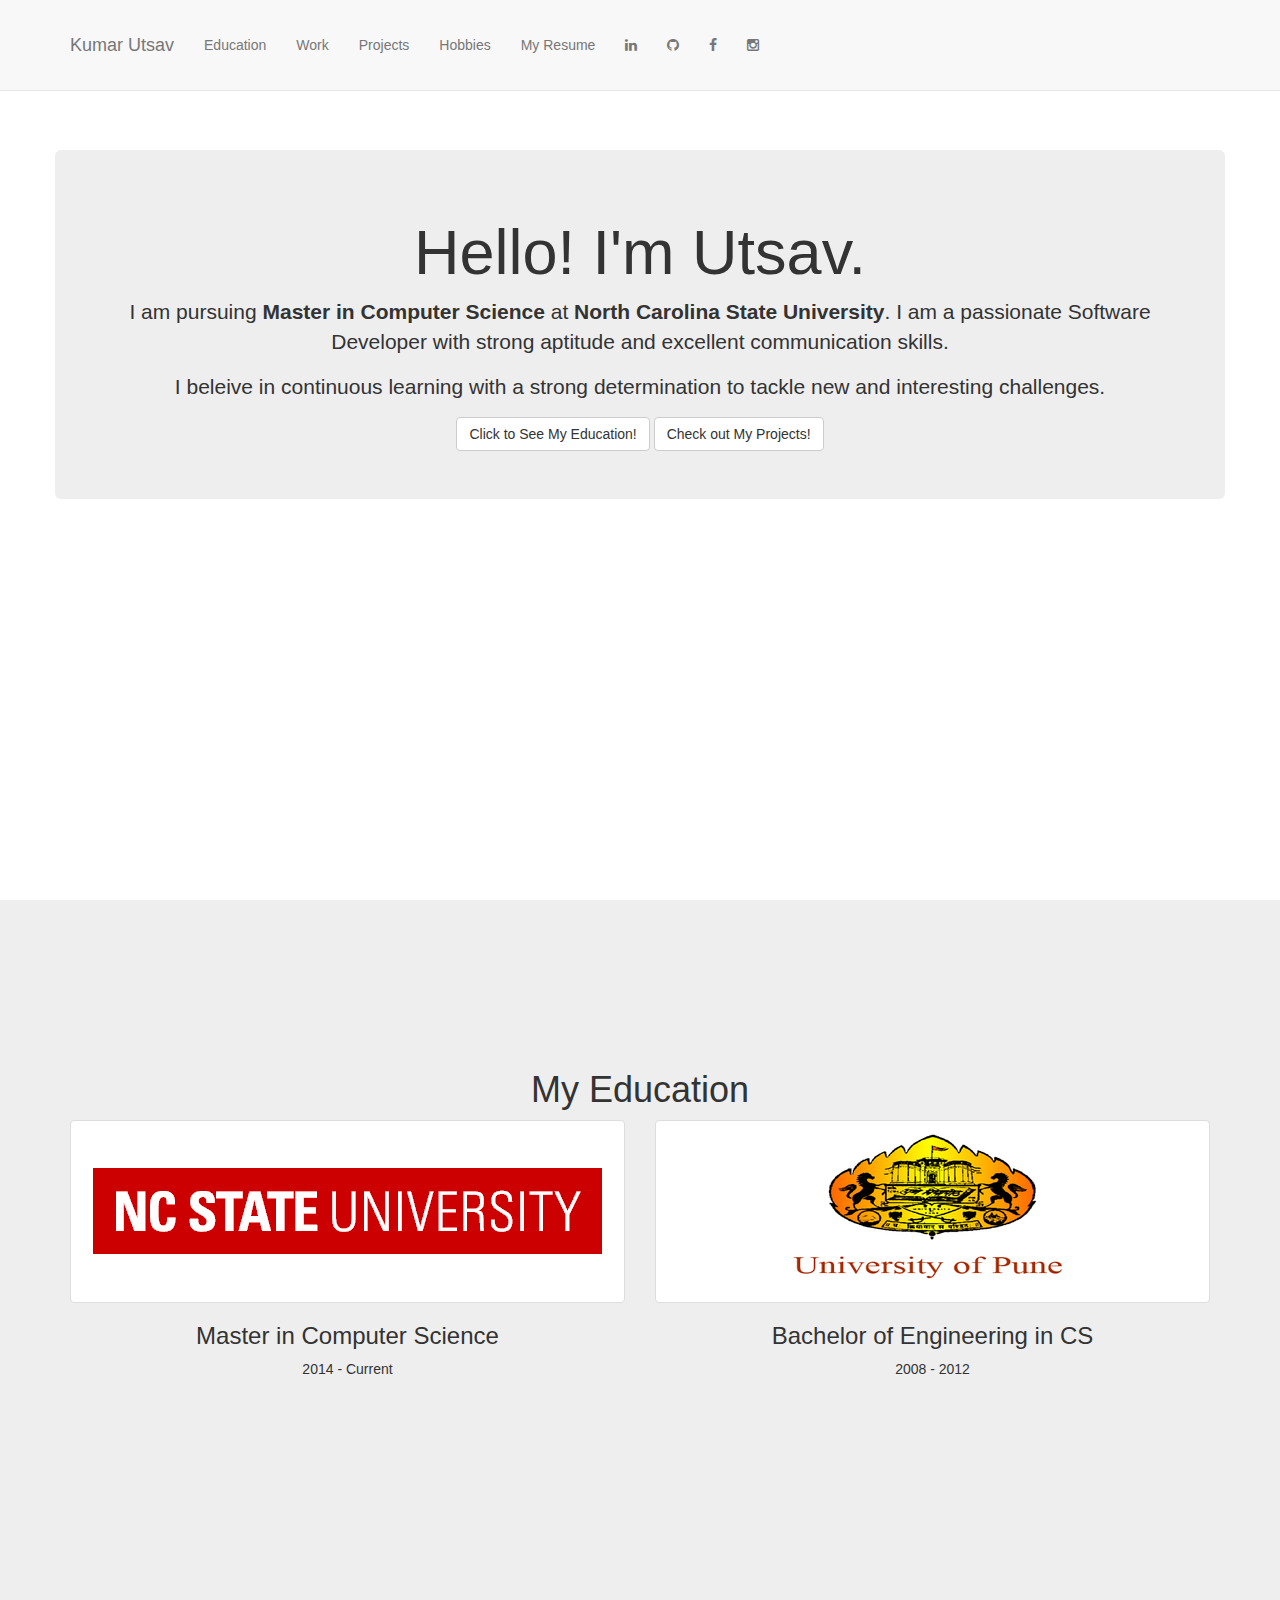
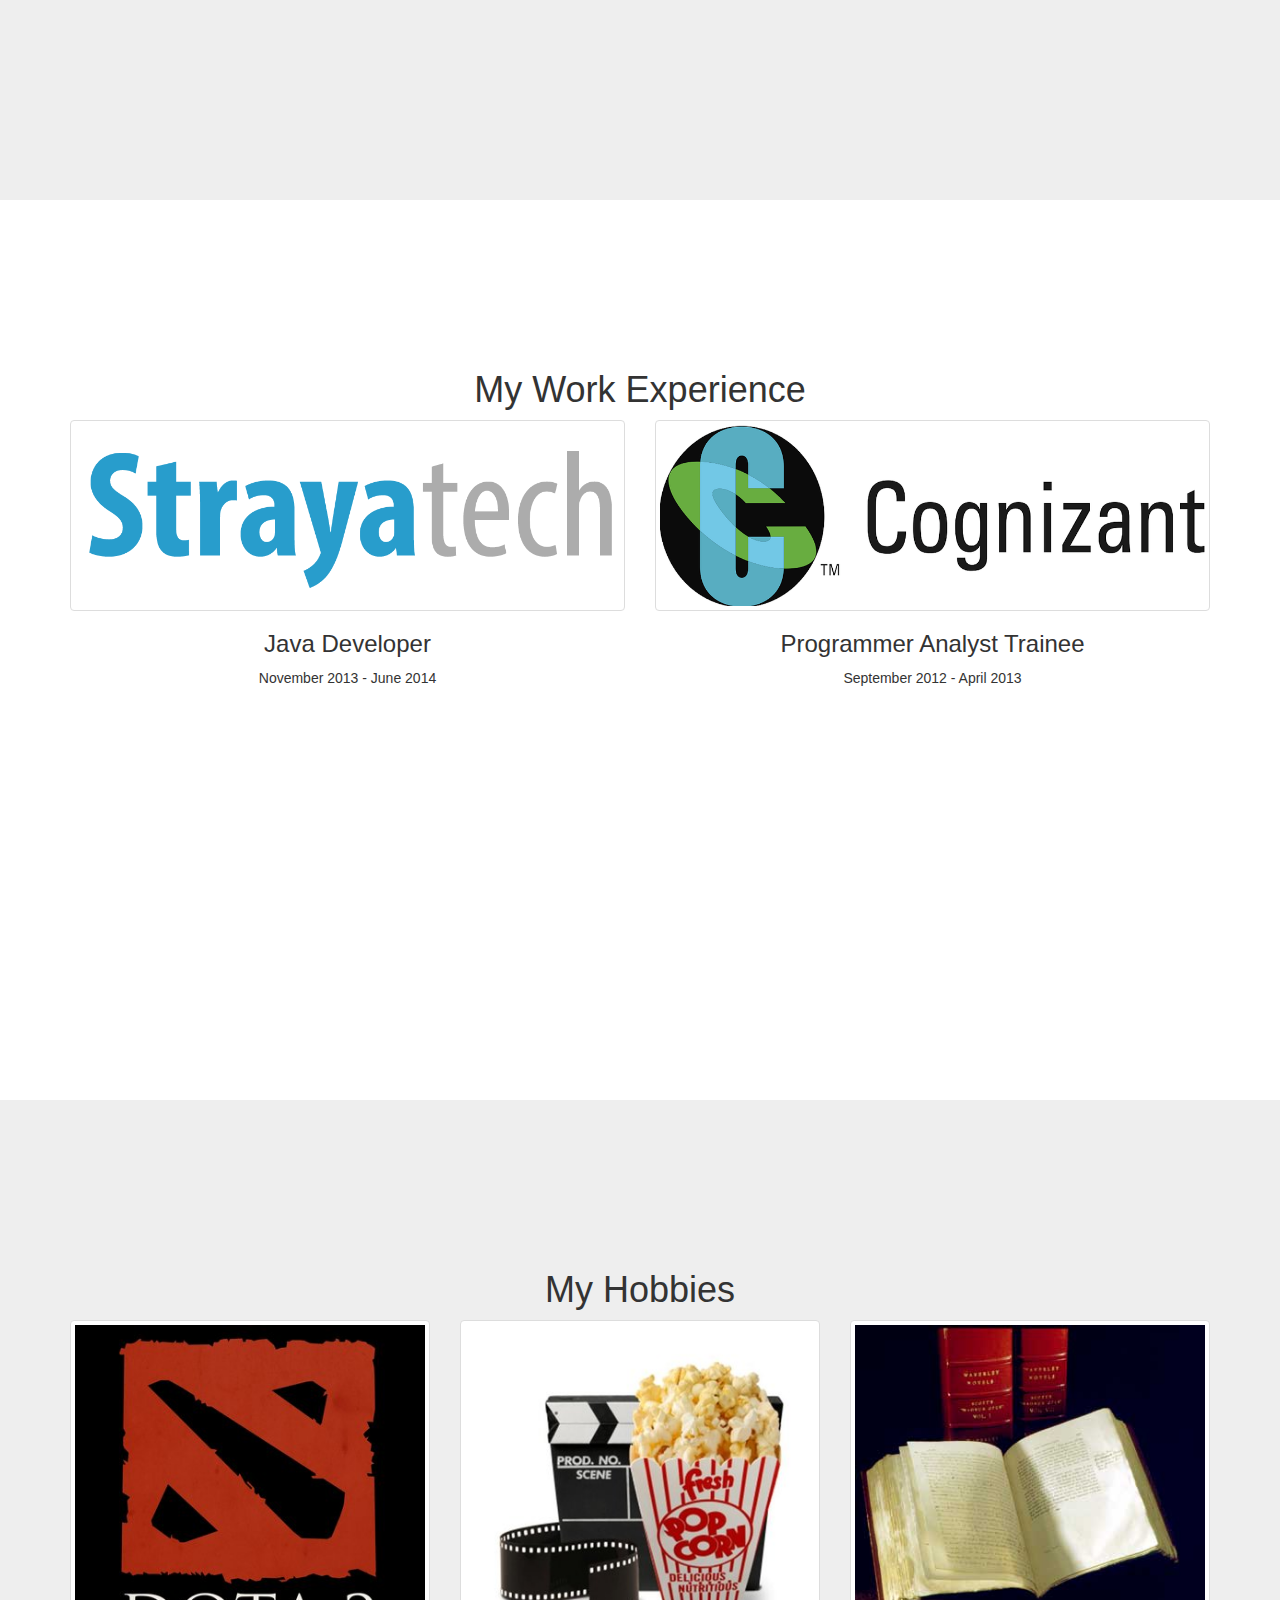
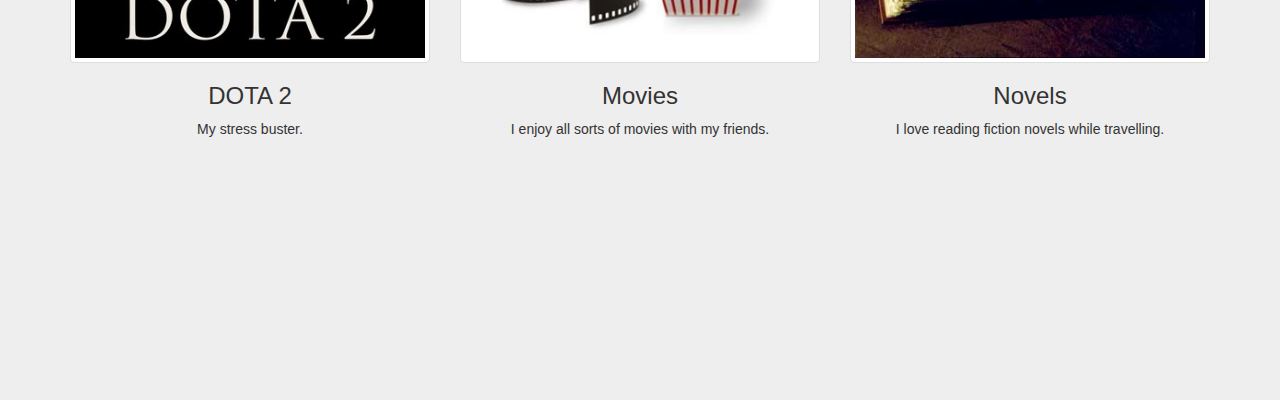
==== index.html @ 86ebb469 "Complete profile website" ====
<!DOCTYPE html>
<html lang="en">

<head>

    <meta charset="utf-8">
    <meta http-equiv="X-UA-Compatible" content="IE=edge">
    <meta name="viewport" content="width=device-width, initial-scale=1">
    <meta name="description" content="">
    <meta name="author" content="">

    <title>Kumar Utsav</title>

    <!-- Bootstrap Core CSS -->
    <link href="css/bootstrap.min.css" rel="stylesheet">

    <!-- Custom CSS -->
    <link href="css/scrolling-nav.css" rel="stylesheet">

    <!-- Font Awesome CSS -->
    <link href="font-awesome/css/font-awesome.min.css" rel="stylesheet">

</head>



<body id="page-top" data-spy="scroll" data-target=".navbar-fixed-top">

    <!-- Navigation -->
    <nav class="navbar navbar-default navbar-fixed-top" role="navigation">
        <div class="container">
            <div class="navbar-header page-scroll">
                <button type="button" class="navbar-toggle" data-toggle="collapse" data-target=".navbar-ex1-collapse">
                    <span class="sr-only">Toggle navigation</span>
                    <span class="icon-bar"></span>
                    <span class="icon-bar"></span>
                    <span class="icon-bar"></span>
                </button>
                <a class="navbar-brand page-scroll" href="#page-top">Kumar Utsav</a>
            </div>

            <!-- Collect the nav links, forms, and other content for toggling -->
            <div class="collapse navbar-collapse navbar-ex1-collapse">
                <ul class="nav navbar-nav">
                    <!-- Hidden li included to remove active class from about link when scrolled up past education section -->
                    <li class="hidden">
                        <a class="page-scroll" href="#page-top"></a>
                    </li>
                    <li>
                        <a class="page-scroll" href="#education">Education</a>
                    </li>
                    <li>
                        <a class="page-scroll" href="#work">Work</a>
                    </li>
                    <li>
                        <a class="page-scroll" href="projects.html">Projects</a>
                    </li>
                    <li>
                        <a class="page-scroll" href="#hobbies">Hobbies</a>
                    </li>
                    <li>
                        <a class="page-scroll" href="assets/Resume.pdf">My Resume</a>
                    </li>
                    
                    <li><a href="https://www.linkedin.com/in/kutsav" class="fa fa-linkedin"><span class="label"></span></a></li>
                    <li><a href="https://github.com/kumar-utsav" class="fa fa-github"><span class="label"></span></a></li>
                    <li><a href="https://www.facebook.com/aeon.utsav" class="fa fa-facebook"><span class="label"></span></a></li> 
                    <li><a href="https://instagram.com/kumar_utsav/" class="fa fa-instagram"><span class="label"></span></a>
                </ul>
            </div>
            <!-- /.navbar-collapse -->
        </div>
        <!-- /.container -->
    </nav>

    <!-- Intro Section -->
    <section id="intro" class="intro-section">
        <div class="container">
            <div class="row">
                <div class="col-lg-12 jumbotron">
                    <h1>Hello! I'm Utsav.</h1>
                    <p>I am pursuing <b>Master in Computer Science</b> at <b>North Carolina State University</b>. I am a passionate Software Developer with strong aptitude and excellent communication skills.</p>
                    <p>I beleive in continuous learning with a strong determination to tackle new and interesting challenges.</p>
                    <a class="btn btn-default page-scroll" href="#education">Click to See My Education!</a>
                    <a class="btn btn-default page-scroll" href="projects.html">Check out My Projects!</a>
                </div>
            </div>
        </div>
    </section>

    <!-- Education Section -->
    <section id="education" class="edu-section">
        <div class="container">
            <div class="row">
                <div class="col-lg-12">
                    <h1>My Education</h1>
                </div>

                <div class="col-md-6">
                  <a href="#" class="thumbnail">
                     <img src="images/nc.jpg" 
                     alt="North Carolina State University">
                  </a>
                  <div class="caption">
                    <center>
                      <h3>Master in Computer Science</h3>
                      <p>2014 - Current</p>
                    </center>
                  </div>
               </div>

                <div class="col-md-6">
                  <a href="#" class="thumbnail">
                     <img src="images/pune.png" 
                     alt="University of Pune">
                  </a>
                  <div class="caption">
                    <center>
                      <h3>Bachelor of Engineering in CS</h3>
                      <p>2008 - 2012</p>
                    </center>
                  </div>
               </div>

            </div>
        </div>
    </section>

    <!-- Work Section -->
    <section id="work" class="work-section">
        <div class="container">
            <div class="row">
                <div class="col-lg-12">
                    <h1>My Work Experience</h1>
                </div>

                <div class="col-md-6">
                  <a href="#" class="thumbnail">
                     <img src="images/straya.png" 
                     alt="Strayatech">
                  </a>
                  <div class="caption">
                    <center>
                      <h3>Java Developer</h3>
                      <p>November 2013 - June 2014</p>
                    </center>
                  </div>
               </div>

                <div class="col-md-6">
                  <a href="#" class="thumbnail">
                     <img src="images/cts.png" 
                     alt="Cognizant technology Solutions">
                  </a>
                  <div class="caption">
                    <center>
                      <h3>Programmer Analyst Trainee</h3>
                      <p>September 2012 - April 2013</p>
                    </center>
                  </div>
               </div>

            </div>
        </div>
    </section>

    <!-- Hobbies Section -->
    <section id="hobbies" class="hobbies-section">
        <div class="container">
            <div class="row">
                <div class="col-lg-12">
                    <h1>My Hobbies</h1>
                </div>

                <div class="col-md-4">
                  <a href="#" class="thumbnail">
                     <img src="images/dota.jpg" 
                     alt="Dota 2">
                  </a>
                  <div class="caption">
                    <center>
                      <h3>DOTA 2</h3>  
                      <p>My stress buster.</p>
                    </center>
                  </div>
               </div>

                <div class="col-md-4">
                  <a href="#" class="thumbnail">
                     <img src="images/movies.jpg" 
                     alt="Movies">
                  </a>
                  <div class="caption">
                    <center>
                      <h3>Movies</h3>
                      <p>I enjoy all sorts of movies with my friends.</p>
                    </center>
                  </div>
               </div>

               <div class="col-md-4">
                  <a href="#" class="thumbnail">
                     <img src="images/novels.jpg" 
                     alt="Novels">
                  </a>
                  <div class="caption">
                    <center>
                      <h3>Novels</h3>
                      <p>I love reading fiction novels while travelling.</p>
                    </center>
                  </div>
               </div>

            </div>
        </div>
    </section>

    <!-- jQuery -->
    <script src="js/jquery.js"></script>

    <!-- Bootstrap Core JavaScript -->
    <script src="js/bootstrap.min.js"></script>

    <!-- Scrolling Nav JavaScript -->
    <script src="js/jquery.easing.min.js"></script>
    <script src="js/scrolling-nav.js"></script>

</body>

</html>
---- css/scrolling-nav.css ----
/*!
 * Start Bootstrap - Scrolling Nav HTML Template (http://startbootstrap.com)
 * Code licensed under the Apache License v2.0.
 * For details, see http://www.apache.org/licenses/LICENSE-2.0.
 */

body {
    width: 100%;
    height: 100%;
}

html {
    width: 100%;
    height: 100%;
}

@media(min-width:767px) {
    .navbar {
        padding: 20px 0;
        -webkit-transition: background .5s ease-in-out,padding .5s ease-in-out;
        -moz-transition: background .5s ease-in-out,padding .5s ease-in-out;
        transition: background .5s ease-in-out,padding .5s ease-in-out;
    }

    .top-nav-collapse {
        padding: 0;
    }
}

/* Demo Sections - You can use these as guides or delete them - the scroller will work with any sort of height, fixed, undefined, or percentage based.
The padding is very important to make sure the scrollspy picks up the right area when scrolled to. Adjust the margin and padding of sections and children 
of those sections to manage the look and feel of the site. */

.intro-section {
    height: 100%;
    padding-top: 150px;
    text-align: center;
    background: #fff;
}

.edu-section {
    height: 100%;
    padding-top: 150px;
    text-align: center;
    background: #eee;
}

.work-section {
    height: 100%;
    padding-top: 150px;
    text-align: center;
    background: #fff;
}

.hobbies-section {
    height: 100%;
    padding-top: 150px;
    text-align: center;
    background: #eee;
}

.project-section {
    
    padding-top: 150px;
    background: #eee;
}
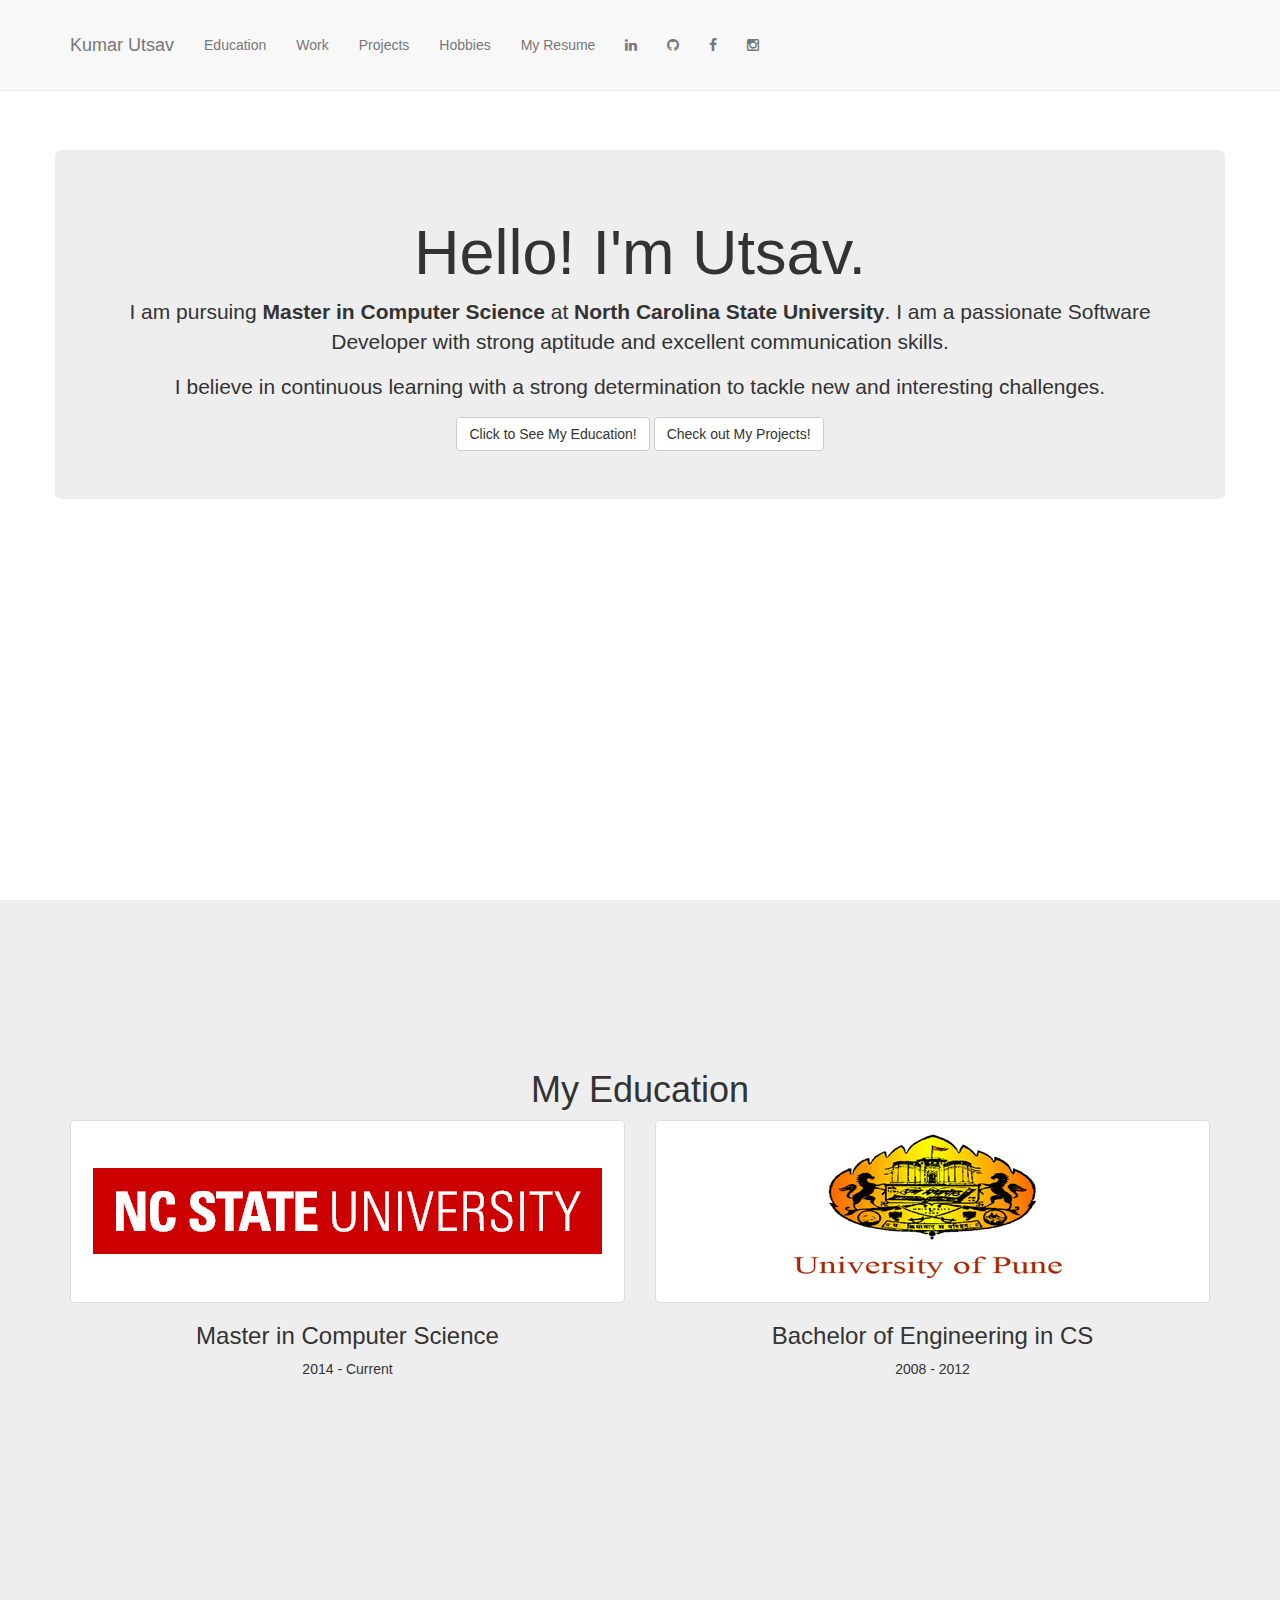
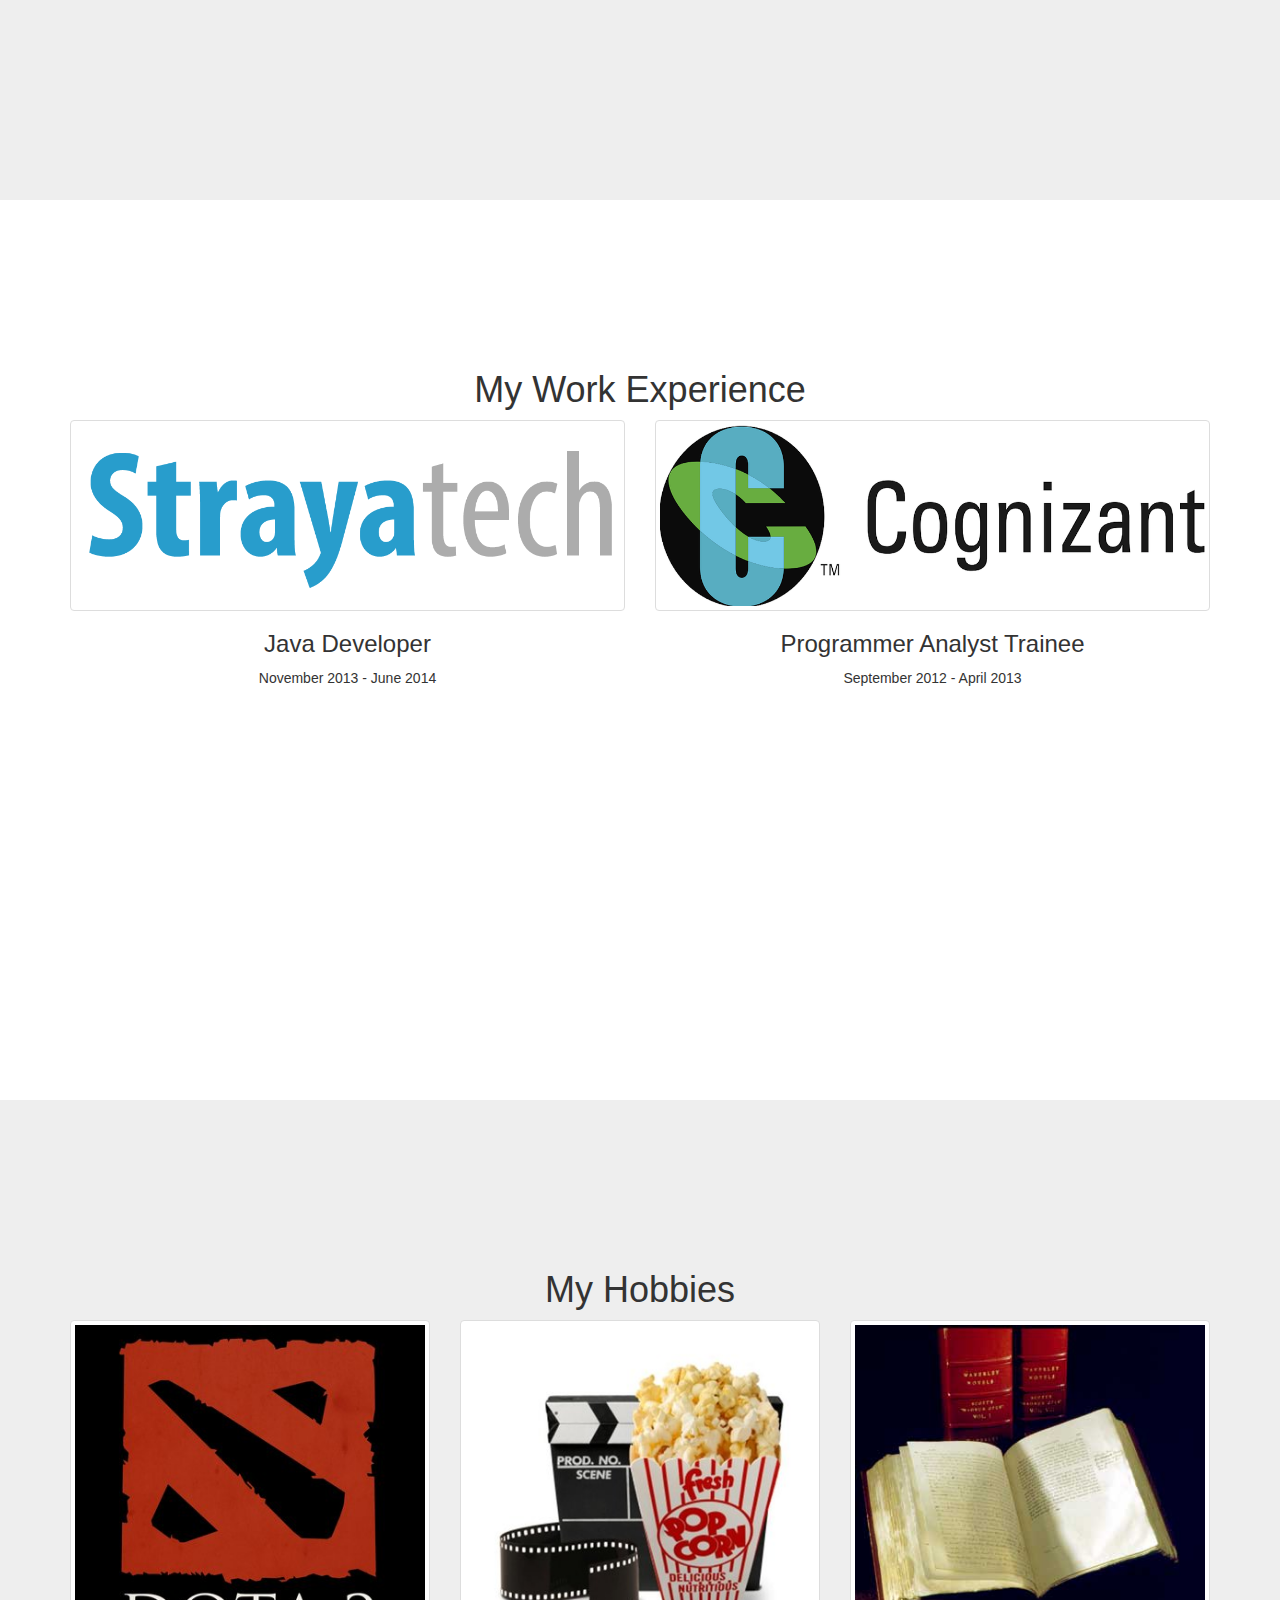
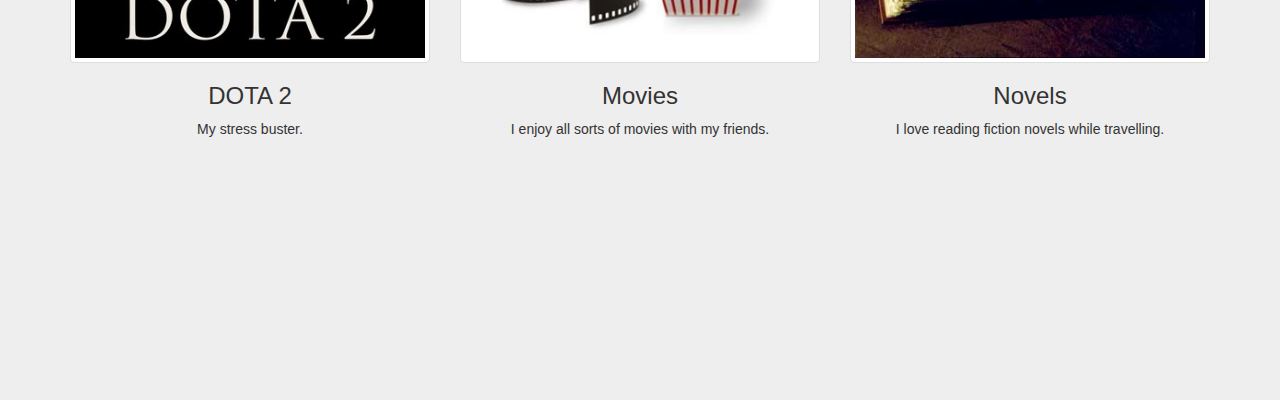
==== commit 15c0c511: "Fix typos." ====
--- a/index.html
+++ b/index.html
@@ -61,10 +61,10 @@
                     <li>
                         <a class="page-scroll" href="assets/Resume.pdf">My Resume</a>
                     </li>
-                    
+
                     <li><a href="https://www.linkedin.com/in/kutsav" class="fa fa-linkedin"><span class="label"></span></a></li>
                     <li><a href="https://github.com/kumar-utsav" class="fa fa-github"><span class="label"></span></a></li>
-                    <li><a href="https://www.facebook.com/aeon.utsav" class="fa fa-facebook"><span class="label"></span></a></li> 
+                    <li><a href="https://www.facebook.com/aeon.utsav" class="fa fa-facebook"><span class="label"></span></a></li>
                     <li><a href="https://instagram.com/kumar_utsav/" class="fa fa-instagram"><span class="label"></span></a>
                 </ul>
             </div>
@@ -80,7 +80,7 @@
                 <div class="col-lg-12 jumbotron">
                     <h1>Hello! I'm Utsav.</h1>
                     <p>I am pursuing <b>Master in Computer Science</b> at <b>North Carolina State University</b>. I am a passionate Software Developer with strong aptitude and excellent communication skills.</p>
-                    <p>I beleive in continuous learning with a strong determination to tackle new and interesting challenges.</p>
+                    <p>I believe in continuous learning with a strong determination to tackle new and interesting challenges.</p>
                     <a class="btn btn-default page-scroll" href="#education">Click to See My Education!</a>
                     <a class="btn btn-default page-scroll" href="projects.html">Check out My Projects!</a>
                 </div>
@@ -98,7 +98,7 @@
 
                 <div class="col-md-6">
                   <a href="#" class="thumbnail">
-                     <img src="images/nc.jpg" 
+                     <img src="images/nc.jpg"
                      alt="North Carolina State University">
                   </a>
                   <div class="caption">
@@ -111,7 +111,7 @@
 
                 <div class="col-md-6">
                   <a href="#" class="thumbnail">
-                     <img src="images/pune.png" 
+                     <img src="images/pune.png"
                      alt="University of Pune">
                   </a>
                   <div class="caption">
@@ -136,7 +136,7 @@
 
                 <div class="col-md-6">
                   <a href="#" class="thumbnail">
-                     <img src="images/straya.png" 
+                     <img src="images/straya.png"
                      alt="Strayatech">
                   </a>
                   <div class="caption">
@@ -149,7 +149,7 @@
 
                 <div class="col-md-6">
                   <a href="#" class="thumbnail">
-                     <img src="images/cts.png" 
+                     <img src="images/cts.png"
                      alt="Cognizant technology Solutions">
                   </a>
                   <div class="caption">
@@ -174,12 +174,12 @@
 
                 <div class="col-md-4">
                   <a href="#" class="thumbnail">
-                     <img src="images/dota.jpg" 
+                     <img src="images/dota.jpg"
                      alt="Dota 2">
                   </a>
                   <div class="caption">
                     <center>
-                      <h3>DOTA 2</h3>  
+                      <h3>DOTA 2</h3>
                       <p>My stress buster.</p>
                     </center>
                   </div>
@@ -187,7 +187,7 @@
 
                 <div class="col-md-4">
                   <a href="#" class="thumbnail">
-                     <img src="images/movies.jpg" 
+                     <img src="images/movies.jpg"
                      alt="Movies">
                   </a>
                   <div class="caption">
@@ -200,7 +200,7 @@
 
                <div class="col-md-4">
                   <a href="#" class="thumbnail">
-                     <img src="images/novels.jpg" 
+                     <img src="images/novels.jpg"
                      alt="Novels">
                   </a>
                   <div class="caption">
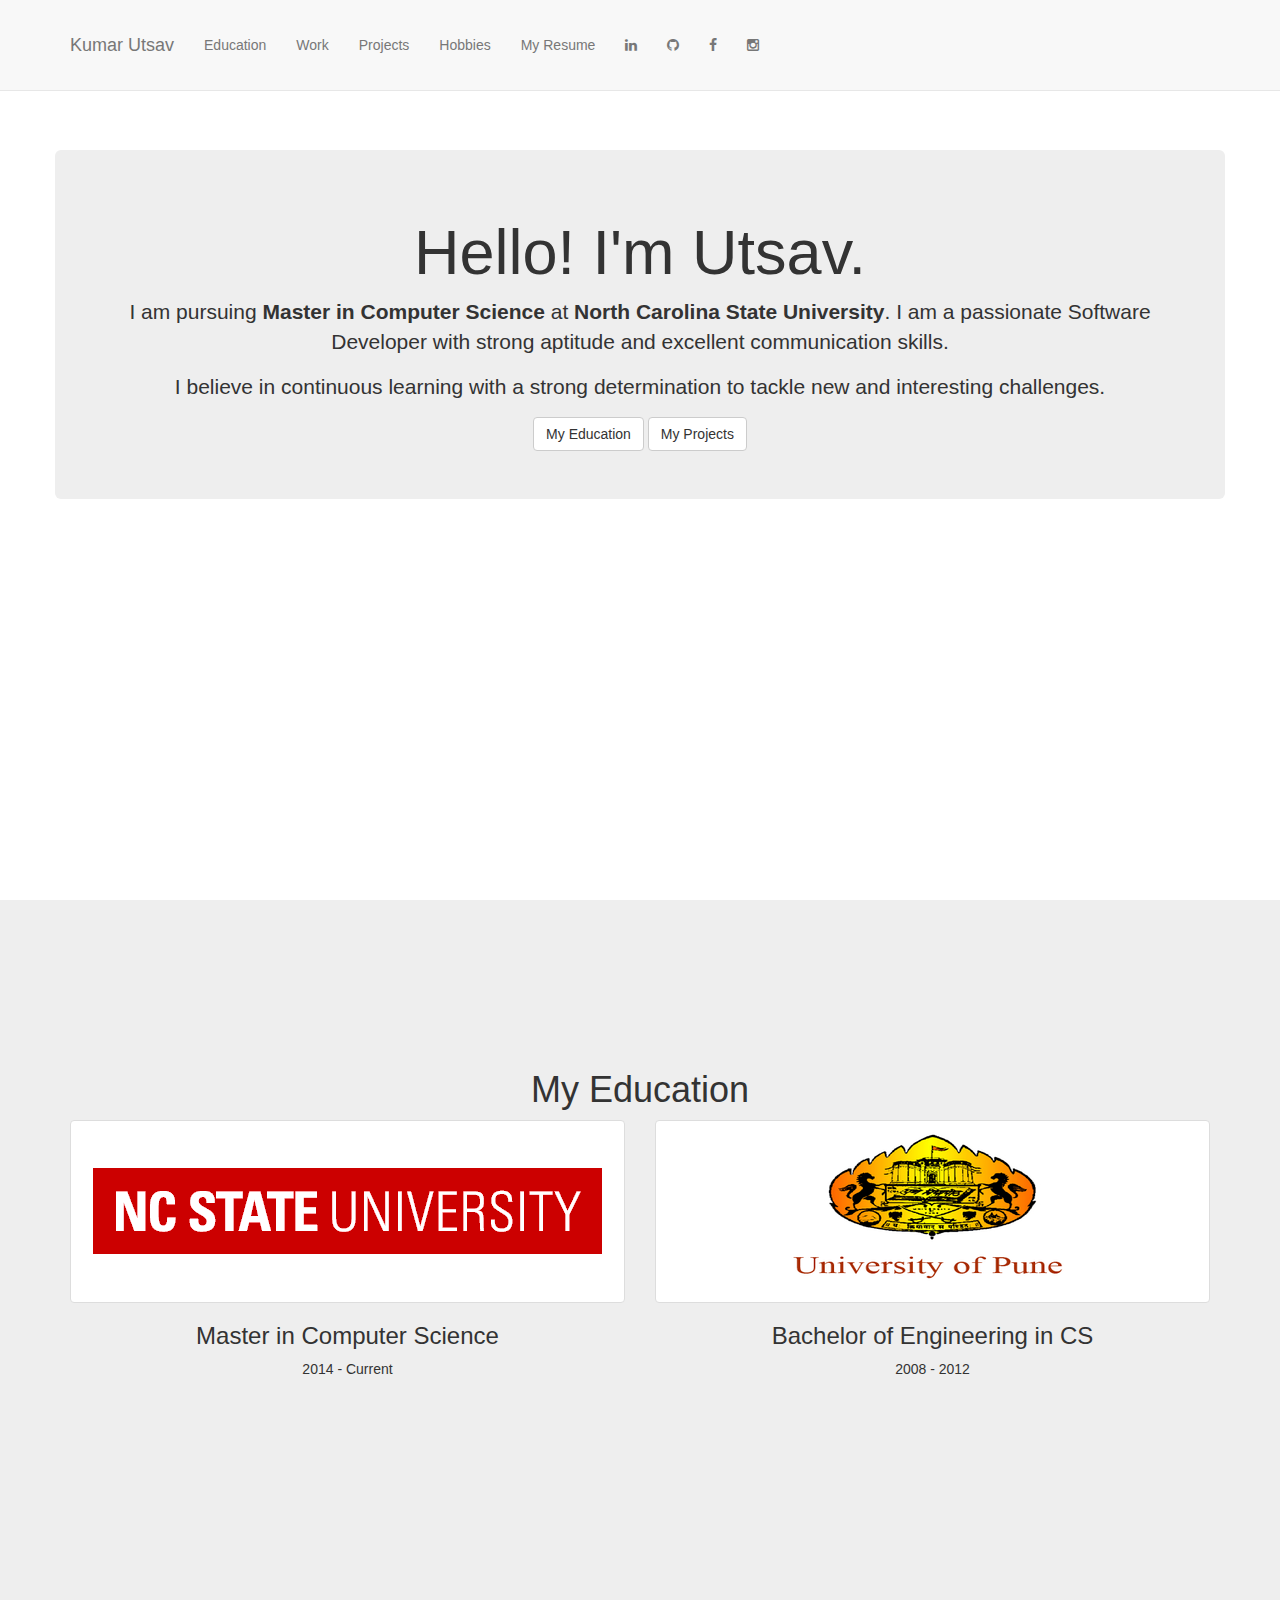
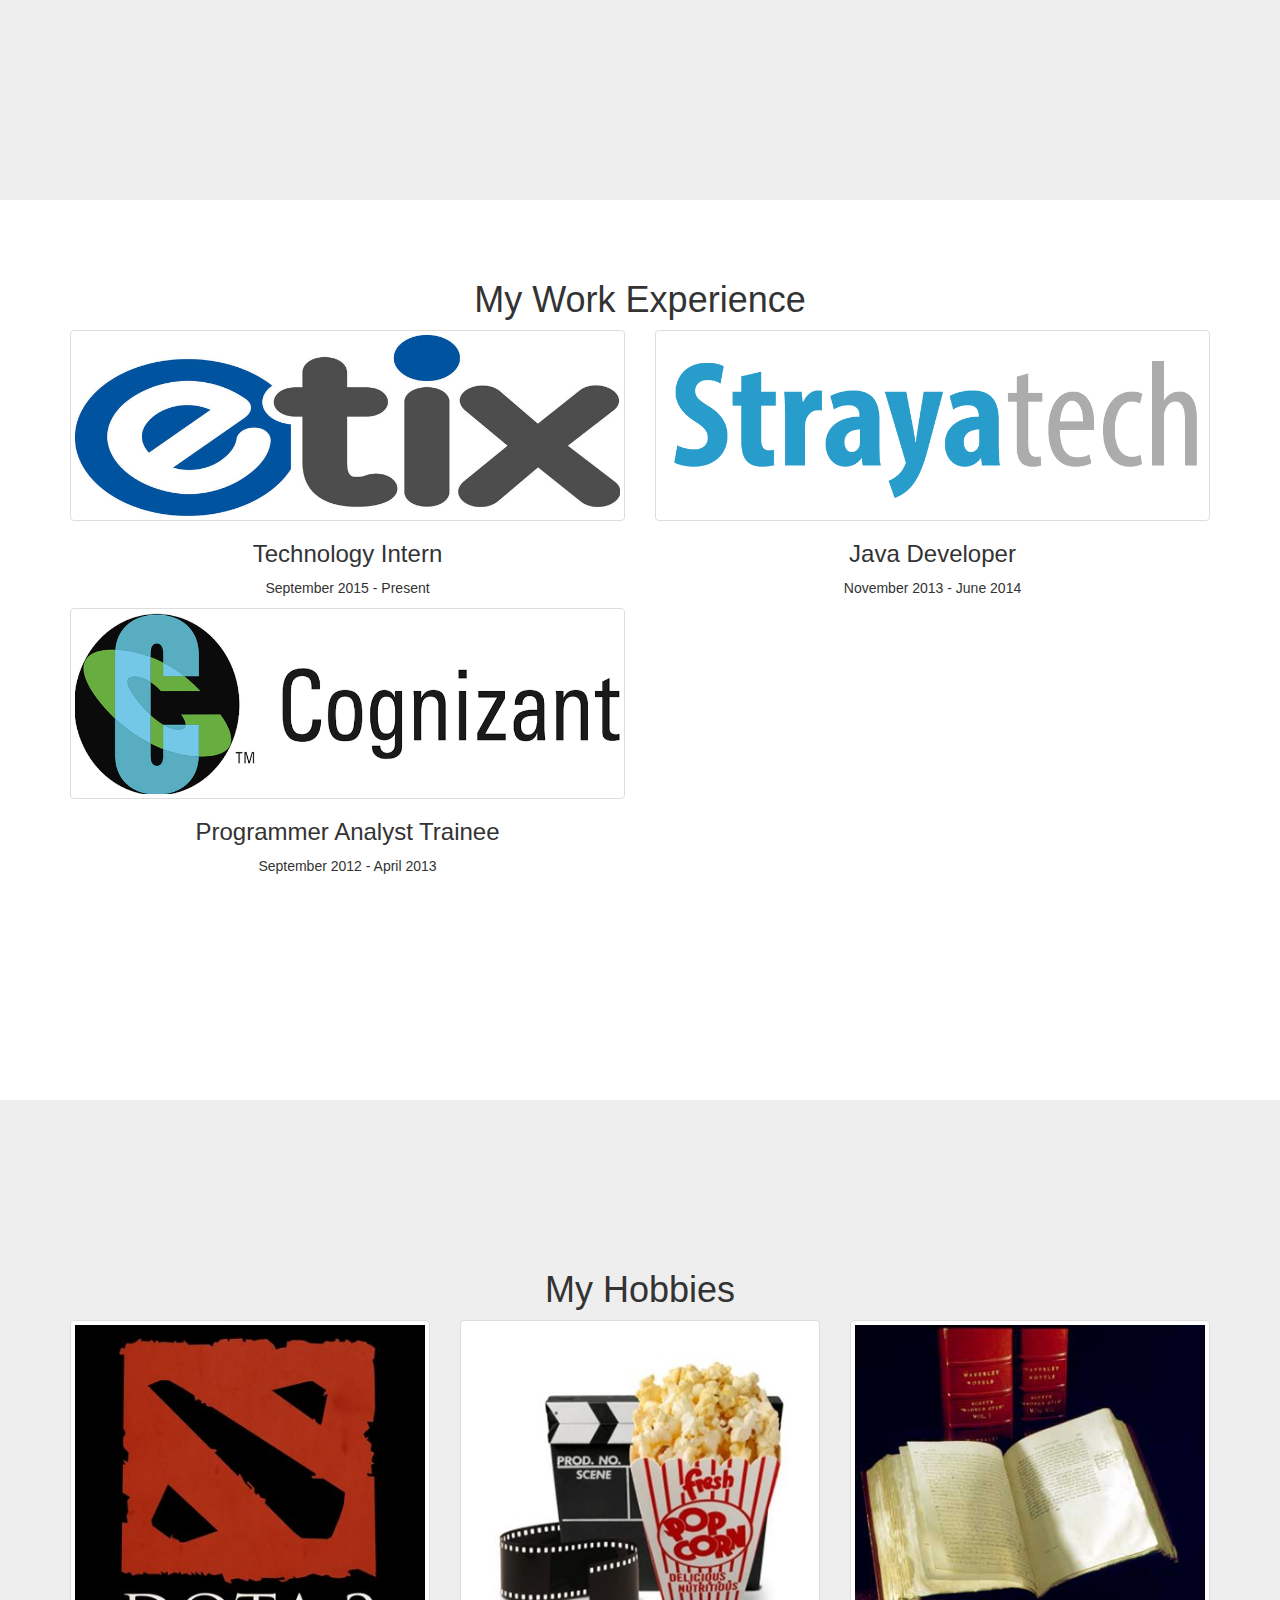
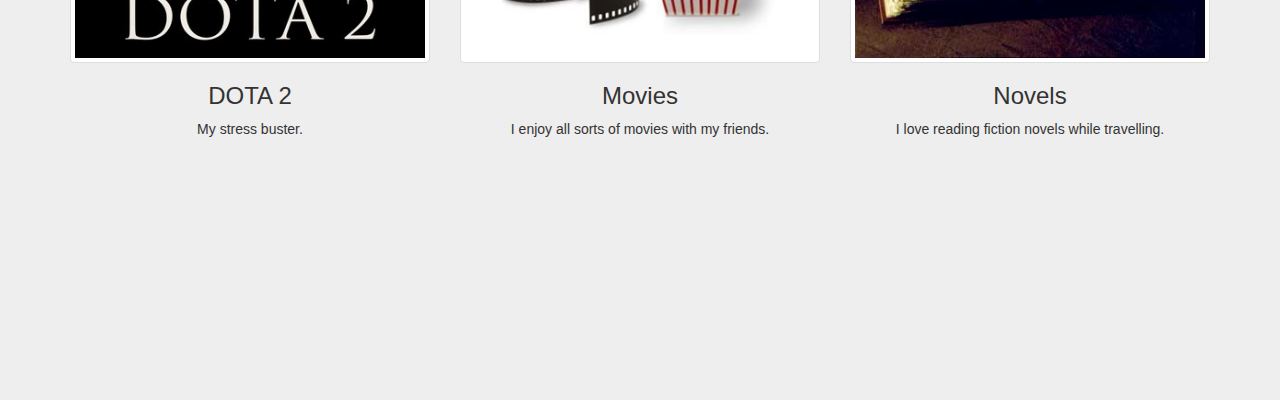
==== commit 06d76680: "Update profile." ====
--- a/index.html
+++ b/index.html
@@ -81,8 +81,8 @@
                     <h1>Hello! I'm Utsav.</h1>
                     <p>I am pursuing <b>Master in Computer Science</b> at <b>North Carolina State University</b>. I am a passionate Software Developer with strong aptitude and excellent communication skills.</p>
                     <p>I believe in continuous learning with a strong determination to tackle new and interesting challenges.</p>
-                    <a class="btn btn-default page-scroll" href="#education">Click to See My Education!</a>
-                    <a class="btn btn-default page-scroll" href="projects.html">Check out My Projects!</a>
+                    <a class="btn btn-default page-scroll" href="#education">My Education</a>
+                    <a class="btn btn-default page-scroll" href="projects.html">My Projects</a>
                 </div>
             </div>
         </div>
@@ -133,6 +133,19 @@
                 <div class="col-lg-12">
                     <h1>My Work Experience</h1>
                 </div>
+
+                <div class="col-md-6">
+                  <a href="#" class="thumbnail">
+                     <img src="images/etix.jpg"
+                     alt="Etix">
+                  </a>
+                  <div class="caption">
+                    <center>
+                      <h3>Technology Intern</h3>
+                      <p>September 2015 - Present</p>
+                    </center>
+                  </div>
+               </div>
 
                 <div class="col-md-6">
                   <a href="#" class="thumbnail">
--- a/css/scrolling-nav.css
+++ b/css/scrolling-nav.css
@@ -47,7 +47,7 @@
 
 .work-section {
     height: 100%;
-    padding-top: 150px;
+    padding-top: 60px;
     text-align: center;
     background: #fff;
 }
